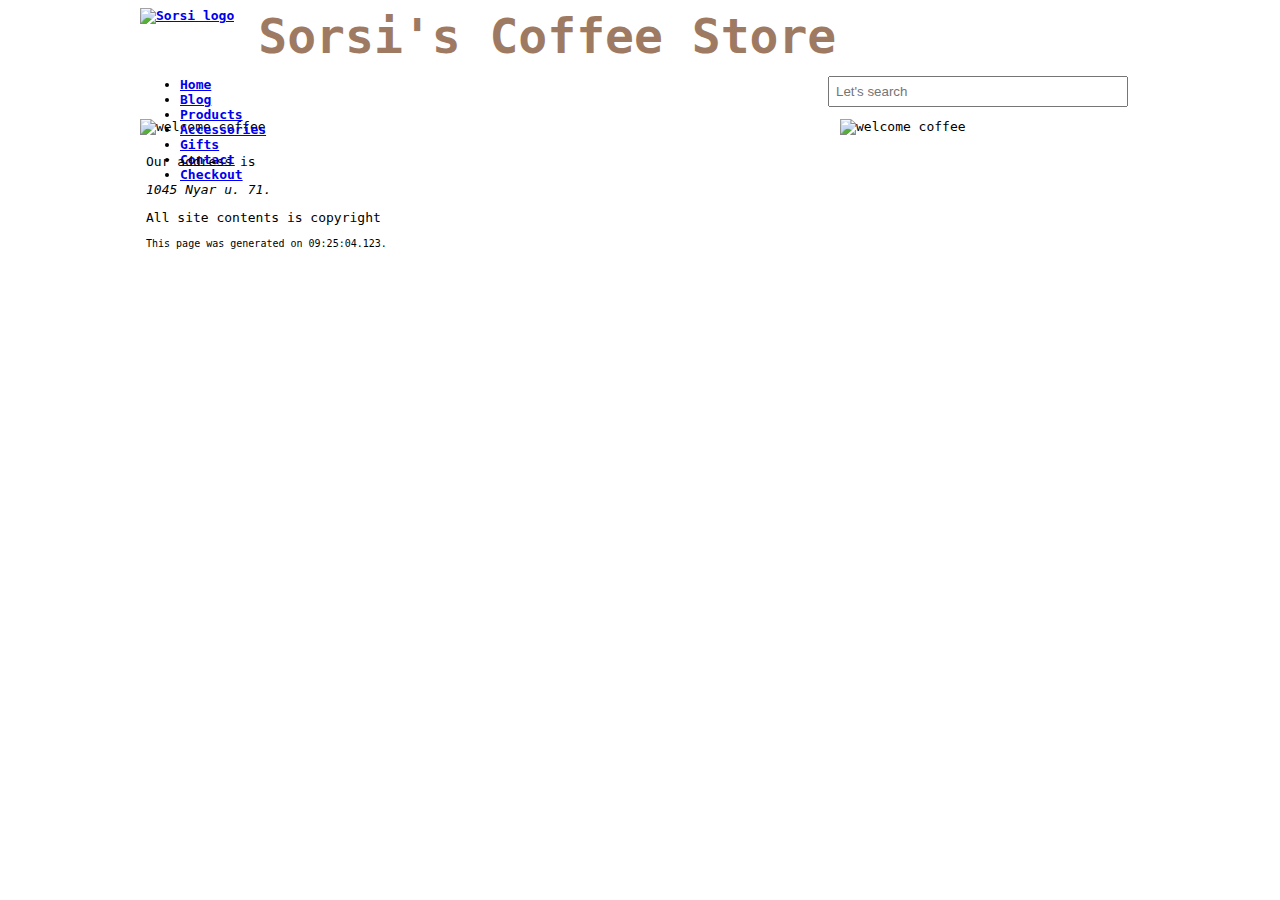
==== accessories.html @ f904ee89 "adding navigation bar to the main page and more pages to the project" ====
<!DOCTYPE html>
<html lang="en">

<head>
    <meta charset="utf-8">
    <title>Sorsi's Coffee Store</title>
    <script src=""></script>
    <link href="styles.css" rel="stylesheet" type="text/css">
</head>

<body>
    <header id="main-header">
        <div>
            <a class="header-logo" href="index.html">
                <img src="images/header-logo-coffee.png" alt="Sorsi logo">
            </a>
            <span id="header-name">Sorsi's Coffee Store</span>
            <input type="search" class="searchbox" placeholder="Let's search">
        </div>
        <nav>
            <ul>
                <li><a class="nav-link" href="index.html">Home</a></li>
                <li><a class="nav-link" href="blog.html">Blog</a></li>
                <li><a class="nav-link" href="all-coffee.html">Products</a></li>
                <li><a class="nav-link" href="accessories.html">Accessories</a></li>
                <li><a class="nav-link" href="gifts.html">Gifts</a></li>
                <li><a class="nav-link" href="contact.html">Contact</a></li>
                <li><a class="nav-link" href="checkout.html">Checkout</a></li>
            </ul>
        </nav>
    </header>

    <div id="welcome-img">
        <img src="images/espresso-coffee-cup-with-beans-bckground.jpg" alt="welcome coffee">
    </div>
    <div id="coffee-of-the-month">
        <img src="images/CoffeeBag.png" alt="welcome coffee">
    </div>

    <footer>
        <p>Our address is
        <address>1045 Nyar u. 71.</address>
        </p>
        <p class="txt-content">All site contents is copyright </p>
        <p class="small-txt">This page was generated on <time>09:25:04.123</time>.</p>
    </footer>
    <script src="myScript.js"></script>
</body>

</html>
---- styles.css ----
body {
    width: 1000px;
    margin-left: auto;
    margin-right: auto;
    font-family: monospace;
}

header {
    font-weight: bold;
}

.header-logo {
    float: left;
    margin-right: 12px;
}

    .header-logo > img {
        height: 60px;
        width: 60px;
    }

#main-header {
    height: 90px;
}

.searchbox {
    float: right;
    padding: 6px;
    margin: 12px 12px;
    width: 300px;
}

#header-name {
    font-size: 48px;
    color: #9e7a62;
    padding: 12px;
    margin: 6px 0px;
    font-weight: bold;
}

#welcome-img {
    float: left;
    width: 700px;
}

#coffee-of-the-month {
    float: right;
    width: 300px;
}

#welcome-txt {
    float: left;
    width: 70%;
    font-size: 12px;
    margin-top: 24px;
    margin-bottom: 24px;
}

    #welcome-txt > header {
        color: #5a1800;
        font-size: 18px;
        font-weight: bold;
        margin-bottom: 6px;
    }

#events {
    float: right;
    width: 30%;
    margin-top: 24px;
    margin-bottom: 24px;
}

#events > header {
    margin-left: 12px;
    color: #5a1800;
    font-size: 12px;
    margin-bottom: 6px;
    font-weight: bold;
}

    #events > ul {
        list-style: none;
    }

        #events > ul > li {
            margin-bottom: 6px;
        }

#bestsellers {
    height: 100%;
    width: 700px;
    float: left;
    margin-bottom: 24px;
}

.product-article-more-info {
    font-size: 12px;
    margin-top: 6px;
}

footer {
    clear: both;
    width: 100%;
    margin: 24px 0px 24px;
    padding: 6px;
}

.small-txt {
    font-size: 10px;
}

/* All coffee page style */
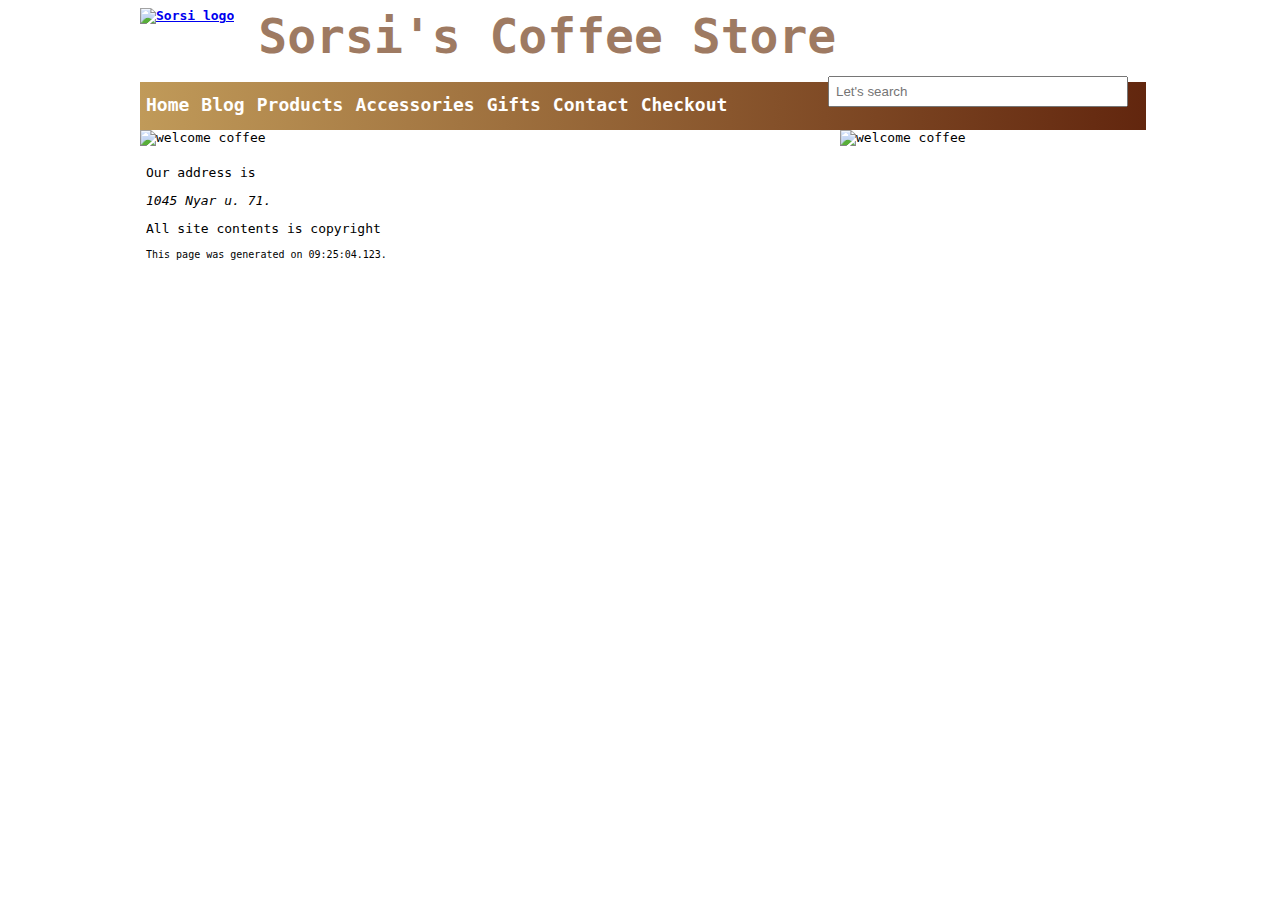
==== commit 50cc6214: "copying new classname to other htmls" ====
--- a/accessories.html
+++ b/accessories.html
@@ -17,7 +17,7 @@
             <span id="header-name">Sorsi's Coffee Store</span>
             <input type="search" class="searchbox" placeholder="Let's search">
         </div>
-        <nav>
+        <nav class="background-gradient">
             <ul>
                 <li><a class="nav-link" href="index.html">Home</a></li>
                 <li><a class="nav-link" href="blog.html">Blog</a></li>
--- a/styles.css
+++ b/styles.css
@@ -7,6 +7,13 @@
 
 header {
     font-weight: bold;
+}
+
+.searchbox {
+    float: right;
+    padding: 6px;
+    margin: 12px 12px;
+    width: 300px;
 }
 
 .header-logo {
@@ -23,13 +30,6 @@
     height: 90px;
 }
 
-.searchbox {
-    float: right;
-    padding: 6px;
-    margin: 12px 12px;
-    width: 300px;
-}
-
 #header-name {
     font-size: 48px;
     color: #9e7a62;
@@ -37,6 +37,72 @@
     margin: 6px 0px;
     font-weight: bold;
 }
+
+nav {
+    height: 48px;
+    width: 100%;
+    margin-bottom: 6px;
+    margin-top: 18px;
+    padding-left: 6px;
+}
+
+    nav ul {
+        list-style: none;
+        padding: 0px;
+    }
+
+    nav ul li {
+        display: block;
+    }
+
+.background-gradient {
+    color: white;
+    background: linear-gradient(to right, #c09a59, #62260e);
+    background: -webkit-linear-gradient(left, #c09a59, #62260e);
+    background: -o-linear-gradient(right, #c09a59, #62260e);
+    background: -moz-linear-gradient(right, #c09a59, #62260e);
+}
+
+.nav-link {
+    height: 36px;
+    margin-right: 12px;
+    font-size: 18px;
+    float: left;
+    padding-top: 12px;
+    color: white;
+    text-decoration: none;
+}
+
+section {
+    margin-top: 6px;
+}
+
+.add-to-cart-btn {
+    cursor: pointer;
+    padding: 6px 24px;
+    background: #8e5c31;
+    border: 1px solid #62260e;
+
+    border-radius: 6px;
+    -moz-border-radius: 6px;
+    -webkit-border-radius: 6px;
+
+    box-shadow: 0 0 6px rgba(0,0,0, .75);
+    -moz-box-shadow: 0 0 6px rgba(0,0,0, .75);
+    -webkit-box-shadow: 0 0 6px rgba(0,0,0, .75);
+
+    color: #f6e4cc;
+    font-size: 0.8em;
+    font-weight: bold;
+    width: 72px;
+}
+
+    .add-to-cart-btn:hover, .add-to-cart-btn:focus {
+        background-color: #c09a59;
+        box-shadow: 0 0 2px rgba(0,0,0, .75);
+        -moz-box-shadow: 0 0 2px rgba(0,0,0, .75);
+        -webkit-box-shadow: 0 0 2px rgba(0,0,0, .75);
+    }
 
 #welcome-img {
     float: left;
